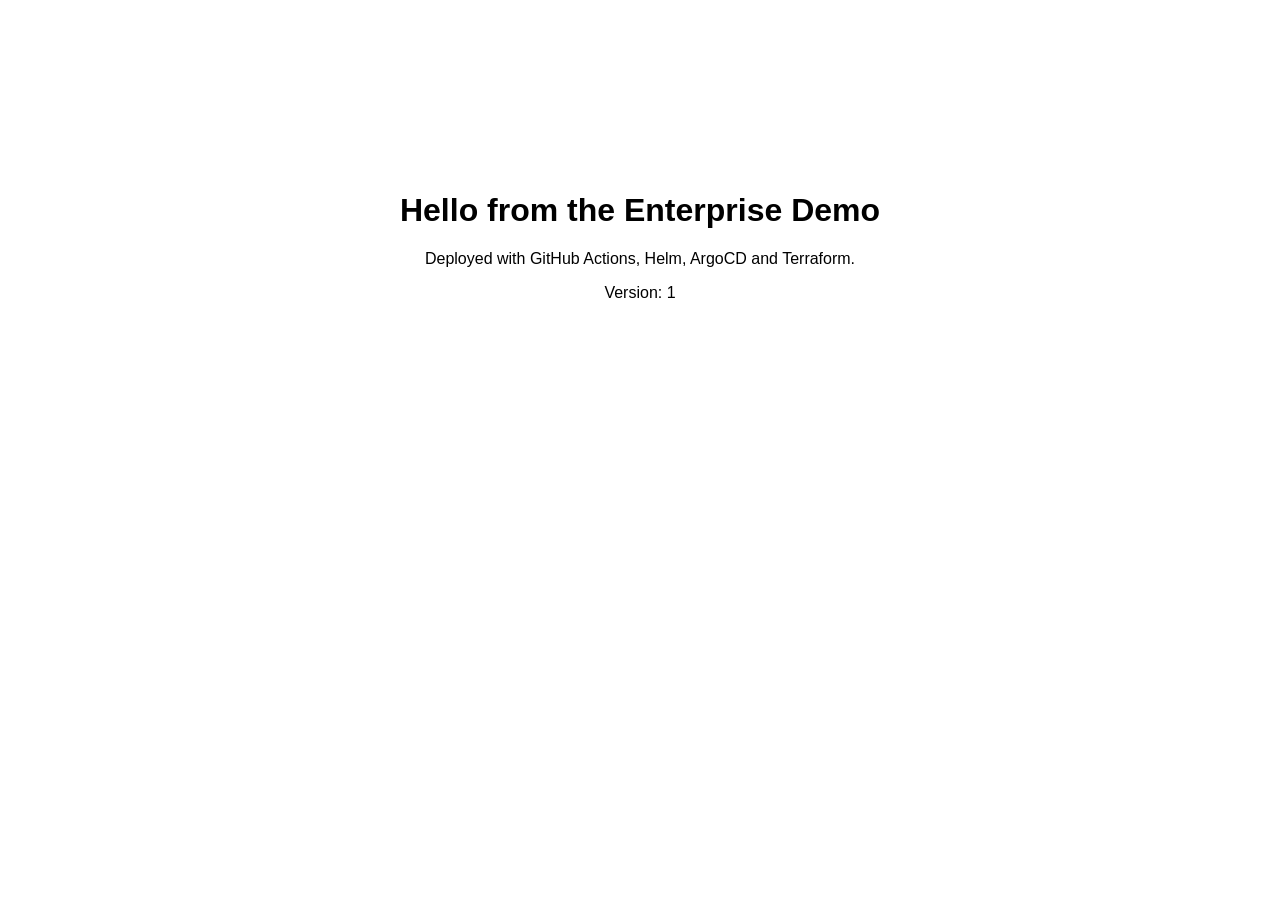
==== 01-nginx-gitops/app/index.html @ e458dc1c "feat: platform terraform and nginx gitops project" ====
<!DOCTYPE html>
<html>
<head><title>Enterprise Demo</title></head>
<body style="font-family: sans-serif; text-align: center; margin-top: 15%;">
  <h1>Hello from the Enterprise Demo</h1>
  <p>Deployed with GitHub Actions, Helm, ArgoCD and Terraform.</p>
  <p>Version: 1</p>
</body>
</html>
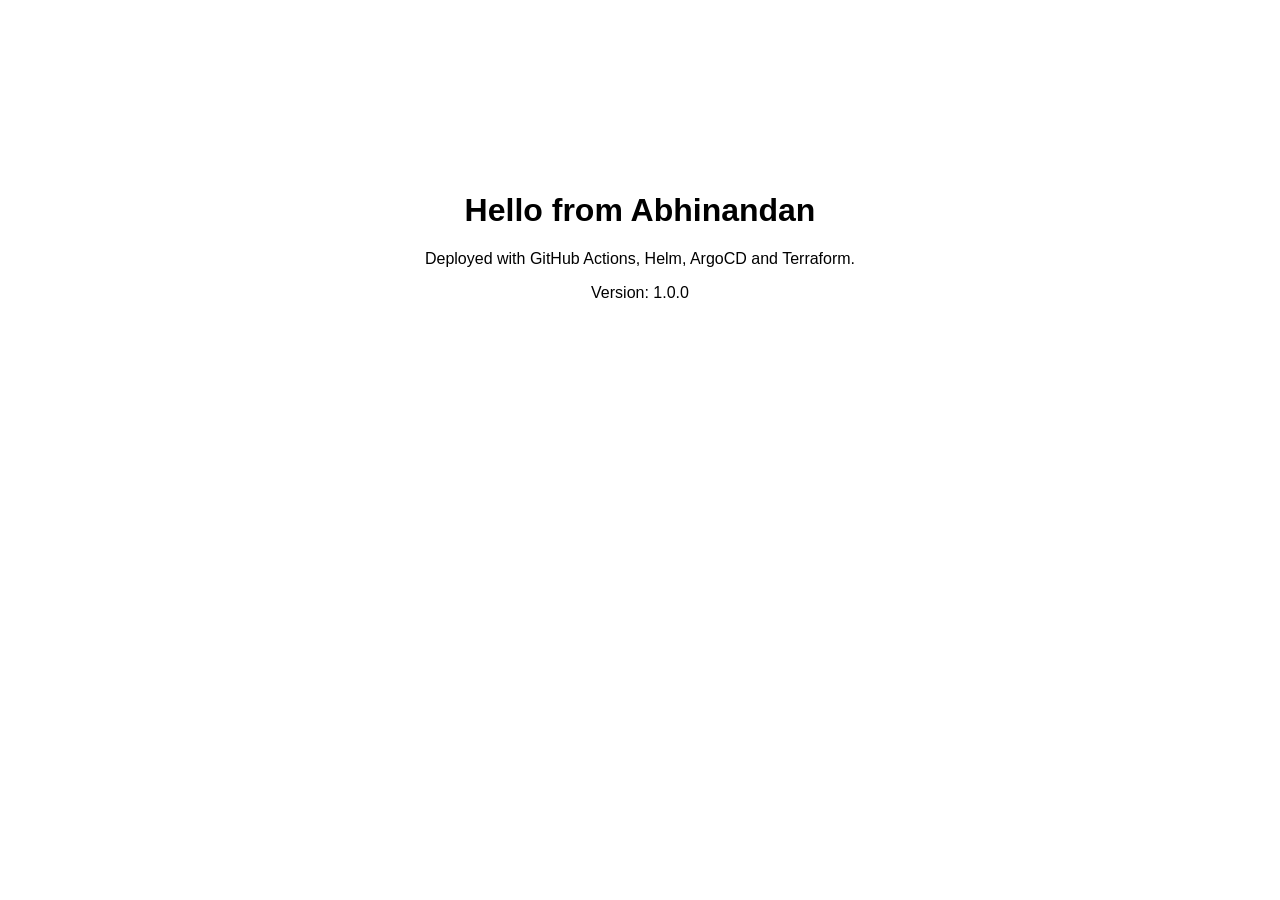
==== commit ee2ff812: "docs: add project README and architecture" ====
--- a/01-nginx-gitops/app/index.html
+++ b/01-nginx-gitops/app/index.html
@@ -2,8 +2,8 @@
 <html>
 <head><title>Enterprise Demo</title></head>
 <body style="font-family: sans-serif; text-align: center; margin-top: 15%;">
-  <h1>Hello from the Enterprise Demo</h1>
+  <h1>Hello from Abhinandan</h1>
   <p>Deployed with GitHub Actions, Helm, ArgoCD and Terraform.</p>
-  <p>Version: 1</p>
+  <p>Version: 1.0.0</p>
 </body>
 </html>
